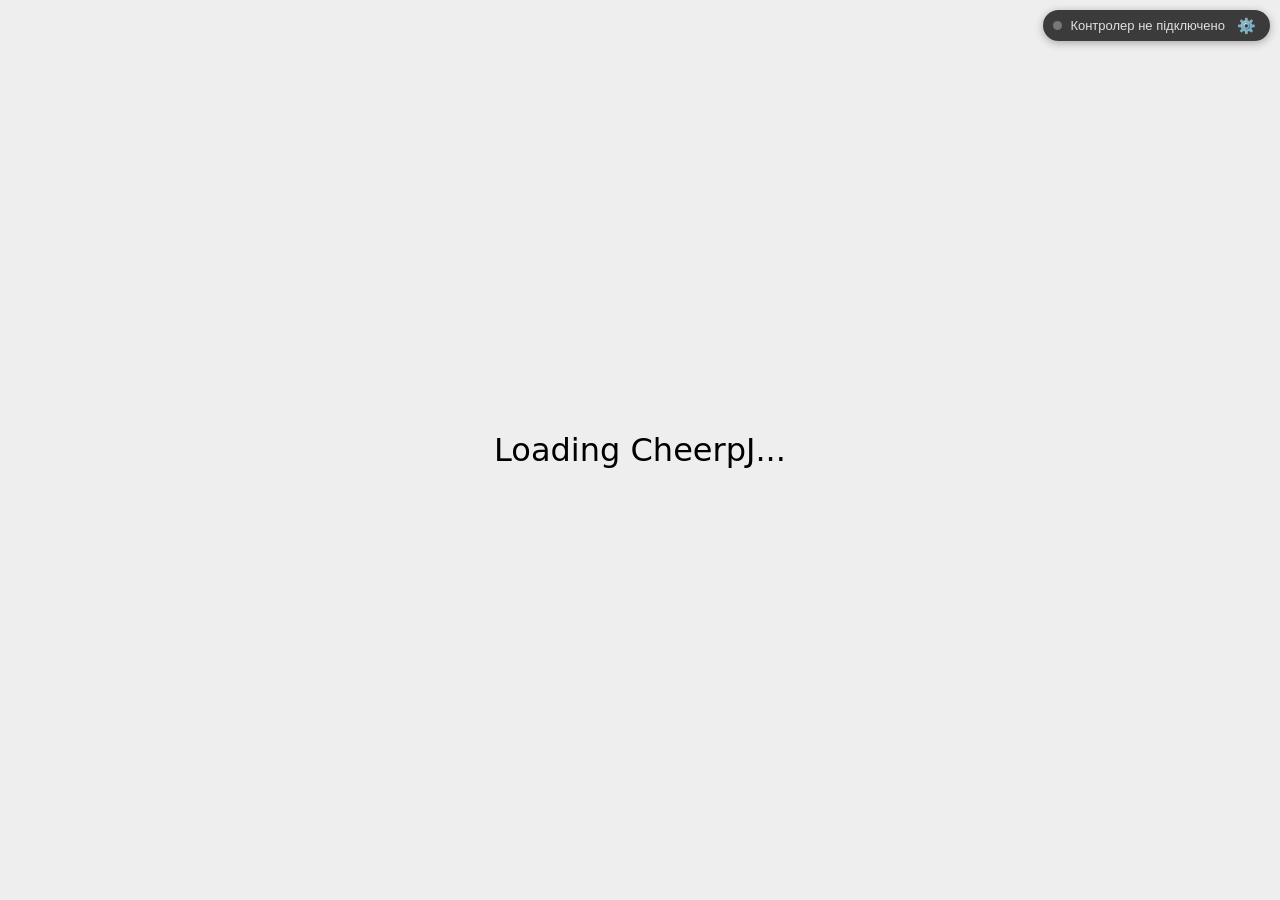
==== run.html @ d3d1e707 "Add J2ME web player with Xbox controller support Vendors freej2me-web (GPLv3, zb3/freej2me-web) as t" ====
<!DOCTYPE html>
<html lang="en">
<head>
    <meta charset="UTF-8">
    <meta name="viewport" content="width=device-width, initial-scale=1.0">
    <title>freej2me-web</title>
</head>
<style>
    html, body {
        height: 100%;
    }
    body {
        margin: 0;
        padding: 0;
        font-family: sans;
    }
    #screen-area {
        background-color: #eee;
        position: absolute;
        top: 0;
        left: 0;
        right: 0;
        bottom: 0;
        display: flex;
        align-items: center;
        justify-content: center;
    }
    #display {
        background-color: white;
        zoom: 1;
        image-rendering: pixelated; /* affects zoom */
    }
    #display:focus {
        outline: none;
    }
    #loading {
        font-size: 2em;
    }

    .keypad-part {
        background-color: #222; /* Dark background for keypad areas */
        padding: 8px;
        display: flex; /* Use flex to center the grid */
        justify-content: center;
        align-items: center;
        box-sizing: border-box;
        -webkit-tap-highlight-color: transparent; /* Disable tap highlight on mobile */
    }

    .key-grid {
        display: grid;
        gap: 6px; /* Space between keys */
        width: 100%;
        height: 100%;
    }

    /* Grid definitions */
    .left-grid {
        grid-template-columns: repeat(3, 1fr);
        grid-template-rows: repeat(4, 1fr);
    }

    .right-grid {
        grid-template-columns: repeat(3, 1fr);
        grid-template-rows: repeat(3, 1fr);
    }

    /* Individual Key Styles */
    .key {
        background-color: #3a3a3a; /* Dark key background */
        color: #e0e0e0; /* Light key text */
        border: 1px solid #555;
        border-radius: 5px;
        font-size: 1.5em; /* Larger text */
        font-weight: bold;
        cursor: pointer;
        display: flex;
        flex-direction: column; /* Allow stacking number/letters */
        align-items: center;
        justify-content: center;
        text-align: center;
        user-select: none; /* Prevent text selection on click/drag */
        transition: background-color 0.1s ease, transform 0.05s ease;
        line-height: 1.1;
    }
    .key span { /* Style for secondary text like ABC */
        font-size: 0.4em;
        font-weight: normal;
        margin-top: 2px;
        color: #aaa;
    }

    .key.active {
        background-color: #6a6a6a;
        transform: scale(0.95); /* Slight shrink effect on press */
    }

    .arrow-key {
        font-size: 2em; /* Make arrows bigger */
    }

    .ok-key {
        font-size: 1.3em;
    }

    /* Styles for specifically smaller keys */
    .small-key {
        /* Instead of scaling the whole button, we control its size within the grid cell */
        width: 70%;
        height: 70%;
        font-size: 0.9em;
        align-self: end;   /* Center vertically in grid cell */
        /* Ensure padding/border don't make it too big */
        padding: 2px;
        line-height: 1;
    }

    .small-key-left {
        justify-self: left;
    }

    .small-key-right {
        justify-self: right;
    }


    #left-keys,
    #right-keys {
        display: none;
        position: absolute;
        bottom: 0;
    }

    #left-keys {
        left: 0;
    }

    #right-keys {
        right: 0;
    }

    #screen-area {
        position: absolute;
        top: 0;
        left: 0;
        right: 0;
        bottom: 0;
        display: flex;
        align-items: center;
        justify-content: center;
    }

    body.kbd-portrait #left-keys,
    body.kbd-portrait #right-keys,
    body.kbd-landscape #left-keys,
    body.kbd-landscape #right-keys {
        display: flex;
    }

    body.kbd-portrait #left-keys,
    body.kbd-portrait #right-keys {
        width: 50%;
        height: 220px;
    }

    body.kbd-landscape #left-keys,
    body.kbd-landscape #right-keys {
        width: 220px;
        height: 100%;
    }

    /* max height in landscape mode */
    body.kbd-landscape #left-keys .key-grid,
    body.kbd-landscape #right-keys .key-grid {
        max-height: 400px;
    }

    body.kbd-portrait #screen-area {
        bottom: 220px;
    }

    body.kbd-landscape #screen-area {
        left: 220px;
        right: 220px;
    }

</style>
<body>
    <div id="screen-area">
        <canvas tabindex="0" id="display" style="display: none;"></canvas>
        <div id="loading">Loading...</div>
    </div>
    <div id="left-keys" class="keypad-part">
        <div class="key-grid left-grid">
            <button data-key="Digit1" class="key">1</button>
            <button data-key="Digit2" class="key">2 <span>ABC</span></button>
            <button data-key="Digit3" class="key">3 <span>DEF</span></button>
            <button data-key="Digit4" class="key">4 <span>GHI</span></button>
            <button data-key="Digit5" class="key">5 <span>JKL</span></button>
            <button data-key="Digit6" class="key">6 <span>MNO</span></button>
            <button data-key="Digit7" class="key">7 <span>PQRS</span></button>
            <button data-key="Digit8" class="key">8 <span>TUV</span></button>
            <button data-key="Digit9" class="key">9 <span>WXYZ</span></button>
            <button data-key="NumpadAsterisk" class="key">*</button>
            <button data-key="Digit0" class="key">0 <span>+</span></button>
            <button data-key="NumpadDivide" class="key">#</button>
        </div>
    </div>
    <div id="right-keys" class="keypad-part">
         <div class="key-grid right-grid">
            <button data-key="F1" class="key">L</button>
            <button data-key="ArrowUp" class="key arrow-key" aria-label="Up">↑</button>
            <button data-key="F2" class="key">R</button>
            <button data-key="ArrowLeft" class="key arrow-key" aria-label="Left">←</button>
            <button data-key="Enter" class="key ok-key">OK</button>
            <button data-key="ArrowRight" class="key arrow-key" aria-label="Right">→</button>
            <button data-key="Escape" class="key small-key small-key-left">Esc</button>
            <button data-key="ArrowDown" class="key arrow-key" aria-label="Down">↓</button>
            <button data-key="Maximize" class="key small-key small-key-right" aria-label="Maximize">⛶</button>
        </div>
    </div>
    <script src="https://cjrtnc.leaningtech.com/20260317_2978/loader.js"></script>
    <script type="module" src="src/main.js"></script>
    <script type="module" src="controller/controller-play.js"></script>
</body>
</html>
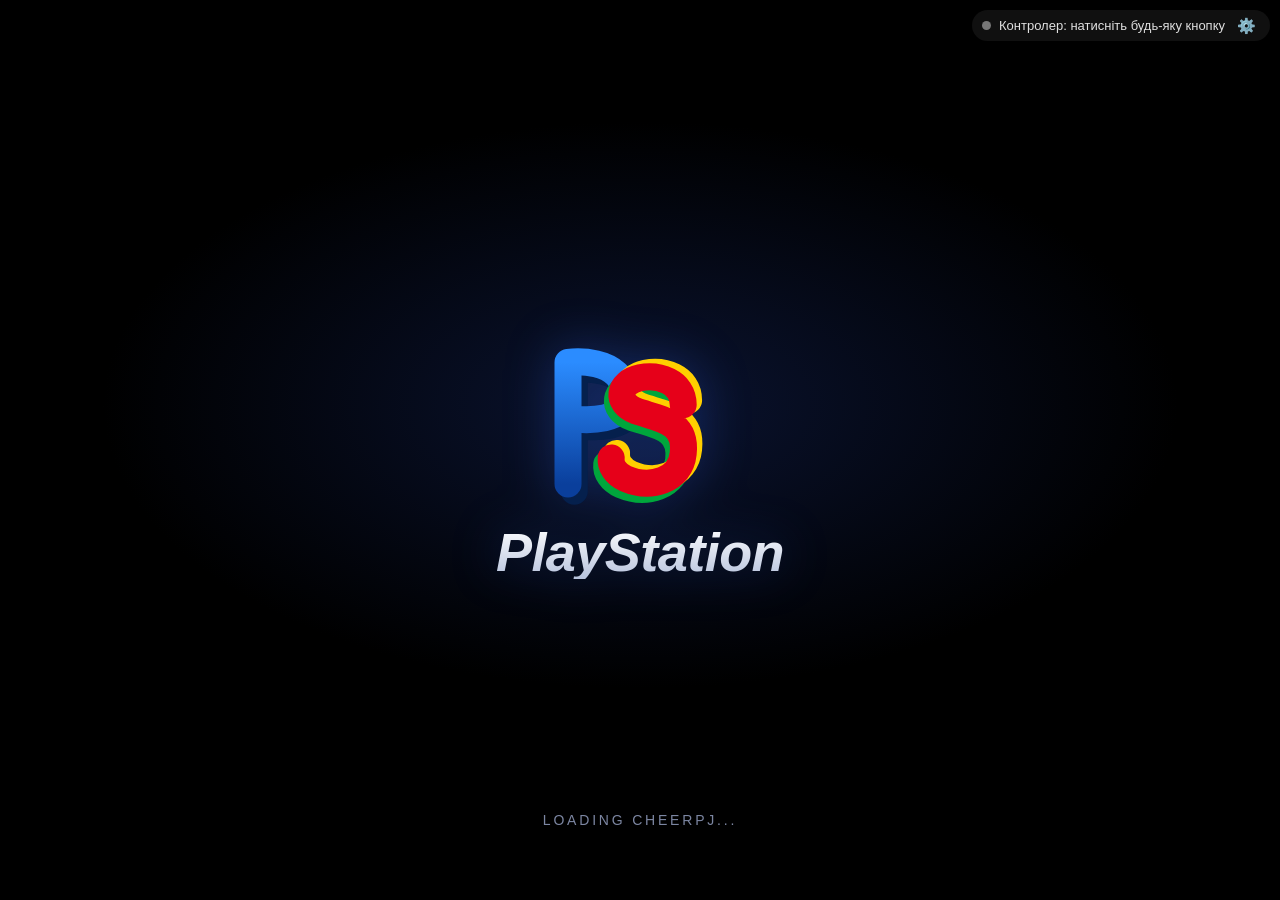
==== commit c5c510cf: "Add a PlayStation-style boot screen to the game loader Replace the plain "Loading..." text in run.ht" ====
--- a/run.html
+++ b/run.html
@@ -33,8 +33,101 @@
     #display:focus {
         outline: none;
     }
+    /* PlayStation-style boot screen shown while the game loads */
     #loading {
-        font-size: 2em;
+        position: fixed;
+        inset: 0;
+        z-index: 50;
+        margin: 0;
+        display: flex;
+        flex-direction: column;
+        align-items: center;
+        justify-content: center;
+        background:
+            radial-gradient(ellipse 60% 45% at 50% 45%, #0a1330 0%, rgba(3,5,15,0) 70%),
+            #000;
+        color: #cfd6e6;
+        font-family: 'Helvetica Neue', Arial, sans-serif;
+        overflow: hidden;
+        -webkit-font-smoothing: antialiased;
+    }
+
+    #loading[hidden] { display: none; }
+
+    .ps-sce {
+        position: absolute;
+        top: 33%;
+        font-size: clamp(11px, 2.6vw, 15px);
+        letter-spacing: 0.42em;
+        text-transform: uppercase;
+        color: #eef1f8;
+        padding-left: 0.42em;
+        white-space: nowrap;
+        opacity: 0;
+        animation: ps-sce 3.4s ease forwards;
+    }
+
+    @keyframes ps-sce {
+        0%, 12%  { opacity: 0; }
+        28%      { opacity: 1; }
+        56%      { opacity: 1; }
+        72%, 100%{ opacity: 0; }
+    }
+
+    .ps-logo {
+        display: flex;
+        flex-direction: column;
+        align-items: center;
+        gap: 14px;
+        opacity: 0;
+        transform: scale(0.9);
+        animation: ps-logo-in 1.1s cubic-bezier(.2,.7,.2,1) 1.95s forwards;
+        filter: drop-shadow(0 0 24px rgba(45,95,220,0.3));
+    }
+
+    @keyframes ps-logo-in {
+        from { opacity: 0; transform: scale(0.9); }
+        to   { opacity: 1; transform: scale(1); }
+    }
+
+    .ps-logo svg {
+        width: clamp(180px, 44vw, 270px);
+        height: auto;
+        display: block;
+    }
+
+    .ps-wordmark {
+        font-family: 'Arial Narrow', 'Helvetica Neue', Arial, sans-serif;
+        font-weight: 700;
+        font-style: italic;
+        letter-spacing: -0.01em;
+        font-size: clamp(30px, 8vw, 54px);
+        line-height: 1;
+        background: linear-gradient(#ffffff, #b7c3dd);
+        -webkit-background-clip: text;
+        background-clip: text;
+        color: transparent;
+    }
+
+    .ps-status {
+        position: absolute;
+        bottom: 8%;
+        font-size: clamp(11px, 2.4vw, 14px);
+        letter-spacing: 0.2em;
+        text-transform: uppercase;
+        color: #7c86a2;
+        animation: ps-status-pulse 1.6s ease-in-out infinite;
+    }
+
+    @keyframes ps-status-pulse {
+        0%, 100% { opacity: 0.4; }
+        50%      { opacity: 1; }
+    }
+
+    @media (prefers-reduced-motion: reduce) {
+        .ps-sce { display: none; }
+        .ps-logo { animation: none; opacity: 1; transform: none; }
+        .ps-status { animation: none; opacity: 0.8; }
     }
 
     .keypad-part {
@@ -188,7 +281,38 @@
 <body>
     <div id="screen-area">
         <canvas tabindex="0" id="display" style="display: none;"></canvas>
-        <div id="loading">Loading...</div>
+        <div id="loading">
+            <div class="ps-sce">Sony Computer Entertainment</div>
+            <div class="ps-logo">
+                <svg viewBox="0 0 300 210" xmlns="http://www.w3.org/2000/svg" role="img" aria-label="PlayStation">
+                    <defs>
+                        <linearGradient id="ps-blue" x1="0" y1="0" x2="0" y2="1">
+                            <stop offset="0" stop-color="#2b8cff"/>
+                            <stop offset="1" stop-color="#0a3f9c"/>
+                        </linearGradient>
+                    </defs>
+                    <!-- "P": dark extrude behind, blue face on top -->
+                    <path d="M70,180 L70,45 C70,45 132,37 134,82 C135,111 92,110 70,107"
+                          fill="none" stroke="#05204d" stroke-width="30"
+                          stroke-linecap="round" stroke-linejoin="round" transform="translate(7,8)"/>
+                    <path d="M70,180 L70,45 C70,45 132,37 134,82 C135,111 92,110 70,107"
+                          fill="none" stroke="url(#ps-blue)" stroke-width="30"
+                          stroke-linecap="round" stroke-linejoin="round"/>
+                    <!-- "S": green + yellow 3D faces, red front -->
+                    <path d="M198,92 C198,66 170,58 150,62 C126,67 122,90 146,99 C172,108 202,110 198,146 C195,176 162,186 134,174 C123,169 117,160 118,151"
+                          fill="none" stroke="#00a63c" stroke-width="30"
+                          stroke-linecap="round" stroke-linejoin="round" transform="translate(-5,7)"/>
+                    <path d="M198,92 C198,66 170,58 150,62 C126,67 122,90 146,99 C172,108 202,110 198,146 C195,176 162,186 134,174 C123,169 117,160 118,151"
+                          fill="none" stroke="#ffcf00" stroke-width="30"
+                          stroke-linecap="round" stroke-linejoin="round" transform="translate(6,-5)"/>
+                    <path d="M198,92 C198,66 170,58 150,62 C126,67 122,90 146,99 C172,108 202,110 198,146 C195,176 162,186 134,174 C123,169 117,160 118,151"
+                          fill="none" stroke="#e60019" stroke-width="30"
+                          stroke-linecap="round" stroke-linejoin="round"/>
+                </svg>
+                <div class="ps-wordmark">PlayStation</div>
+            </div>
+            <div class="ps-status" id="loading-status">Loading...</div>
+        </div>
     </div>
     <div id="left-keys" class="keypad-part">
         <div class="key-grid left-grid">
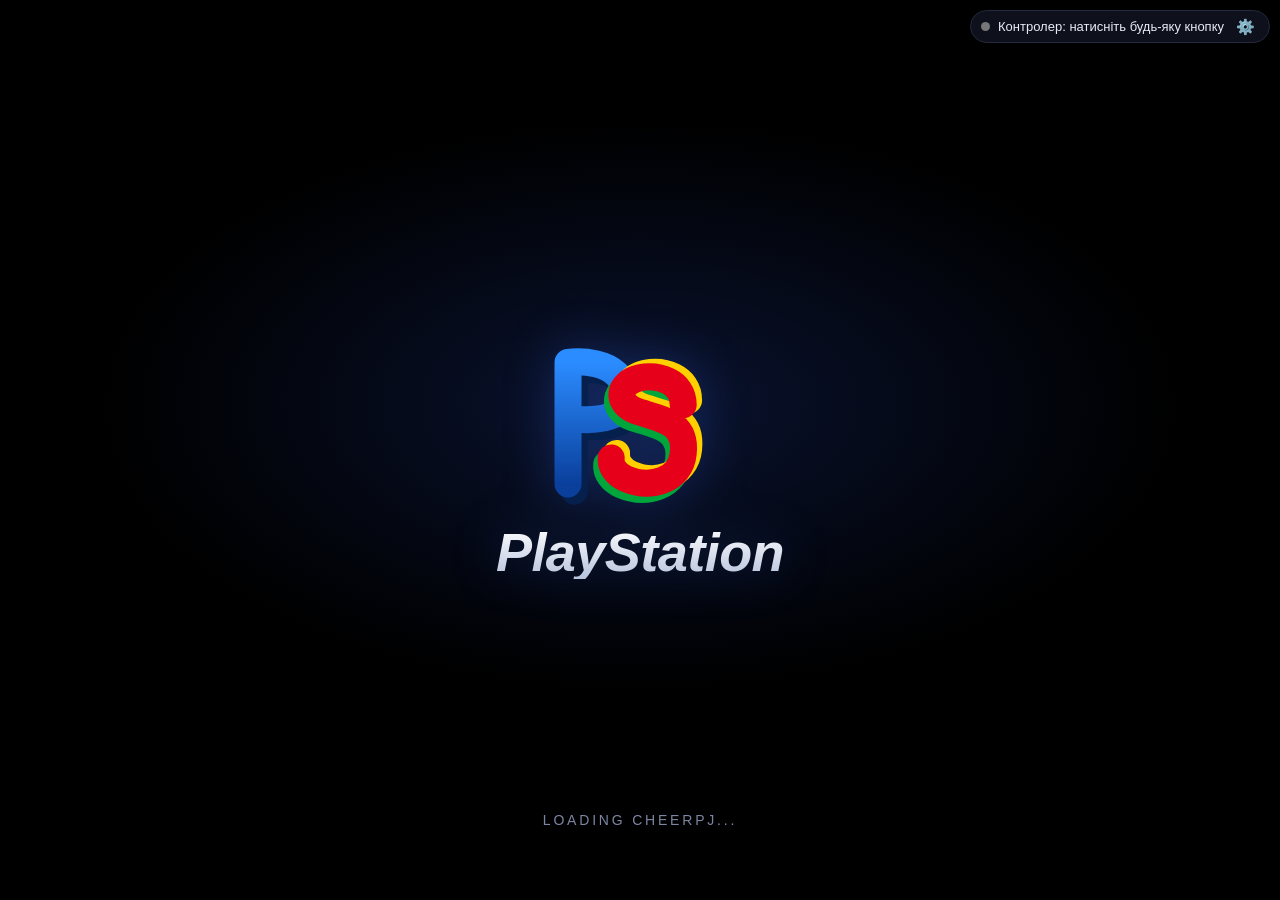
==== commit 1e9a097b: "Redesign the UI and optimize the GL path and library loading UI rework: - index.html: complete redes" ====
--- a/run.html
+++ b/run.html
@@ -3,7 +3,7 @@
 <head>
     <meta charset="UTF-8">
     <meta name="viewport" content="width=device-width, initial-scale=1.0">
-    <title>freej2me-web</title>
+    <title>PlayGames</title>
 </head>
 <style>
     html, body {
@@ -15,7 +15,8 @@
         font-family: sans;
     }
     #screen-area {
-        background-color: #eee;
+        /* console-style letterbox: black around the game screen */
+        background-color: #000;
         position: absolute;
         top: 0;
         left: 0;
@@ -131,7 +132,7 @@
     }
 
     .keypad-part {
-        background-color: #222; /* Dark background for keypad areas */
+        background-color: #05070f; /* Dark background for keypad areas */
         padding: 8px;
         display: flex; /* Use flex to center the grid */
         justify-content: center;
@@ -160,10 +161,10 @@
 
     /* Individual Key Styles */
     .key {
-        background-color: #3a3a3a; /* Dark key background */
-        color: #e0e0e0; /* Light key text */
-        border: 1px solid #555;
-        border-radius: 5px;
+        background-color: #161c2c; /* Dark key background */
+        color: #e8ecf5; /* Light key text */
+        border: 1px solid #232a3d;
+        border-radius: 8px;
         font-size: 1.5em; /* Larger text */
         font-weight: bold;
         cursor: pointer;
@@ -180,11 +181,12 @@
         font-size: 0.4em;
         font-weight: normal;
         margin-top: 2px;
-        color: #aaa;
+        color: #8b94ab;
     }
 
     .key.active {
-        background-color: #6a6a6a;
+        background-color: #2b8cff;
+        border-color: #2b8cff;
         transform: scale(0.95); /* Slight shrink effect on press */
     }
 
